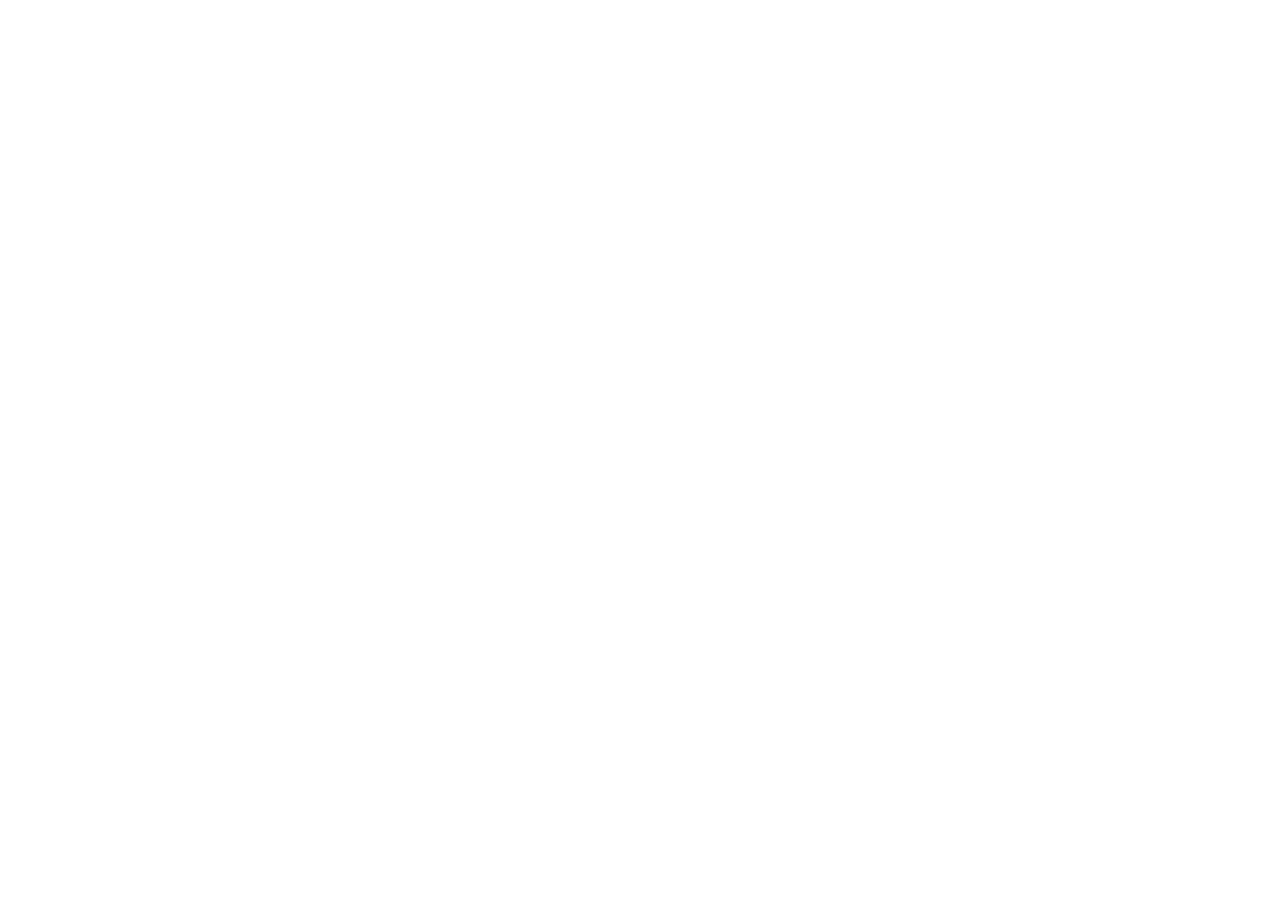
==== index.html @ 42ab6a86 "Add files via upload" ====
<!DOCTYPE html>
<html lang="en">
<head>
    <meta charset="UTF-8">
    <meta http-equiv="X-UA-Compatible" content="IE=edge">
    <meta name="viewport" content="width=device-width, initial-scale=1.0">
    <title>User</title>
</head>
<body>
    <div id="map"></div>
    <script>
        setInterval(repeat,10000);
function repeat(){
    var gb;
    var lat;
    var long;
    const channelId = '2013276';
const apiKey = '3UIYRI7DJR2557GL';
const url = `https://api.thingspeak.com/channels/${channelId}/feeds.json?api_key=${apiKey}`;

fetch(url)
  .then(response => response.json())
  .then(data => {
    console.log(data);
    gb = data;
    var li = gb['channel']['last_entry_id'];
    lat = Number(gb['feeds'][99]['field1']);
    long = Number(gb['feeds'][99]['field2']);
    console.log(li,lat,long);
    map.innerHTML = '<iframe width="700" height="300" src="https://maps.google.com/maps?q='+ lat +','+long+'&amp;z=15&amp;output=embed"></iframe>';
  })
  .catch(error => {
    console.error('Error:', error);
  }); 
  
}

    </script>
</body>
</html>
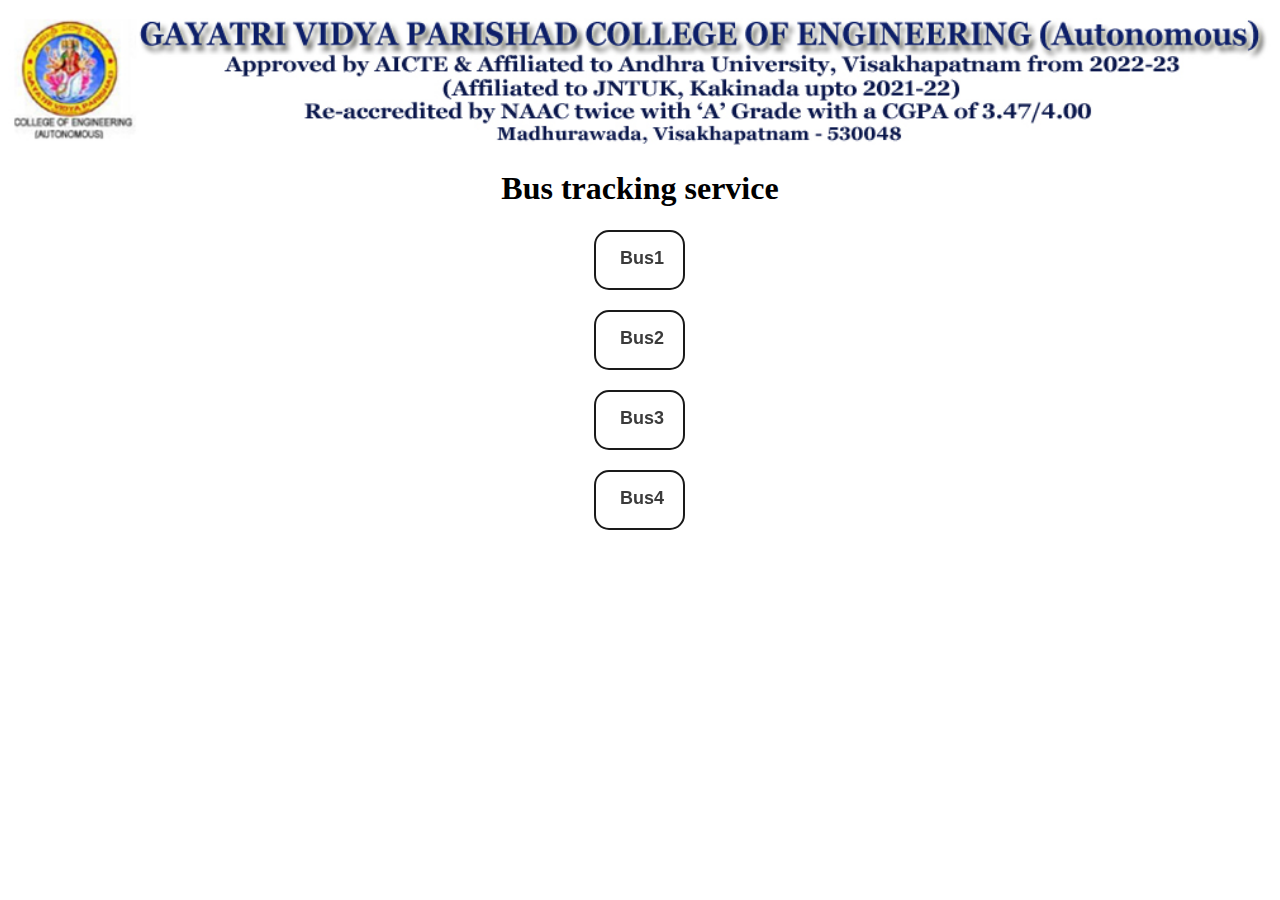
==== commit 342ae663: "Add files via upload" ====
--- a/index.html
+++ b/index.html
@@ -4,37 +4,30 @@
     <meta charset="UTF-8">
     <meta http-equiv="X-UA-Compatible" content="IE=edge">
     <meta name="viewport" content="width=device-width, initial-scale=1.0">
-    <title>User</title>
+    <title>Bus Tracking Portal</title>
+    <link rel="stylesheet" type="text/css" href="style1.css">
 </head>
 <body>
-    <div id="map"></div>
-    <script>
-        setInterval(repeat,10000);
-function repeat(){
-    var gb;
-    var lat;
-    var long;
-    const channelId = '2013276';
-const apiKey = '3UIYRI7DJR2557GL';
-const url = `https://api.thingspeak.com/channels/${channelId}/feeds.json?api_key=${apiKey}`;
-
-fetch(url)
-  .then(response => response.json())
-  .then(data => {
-    console.log(data);
-    gb = data;
-    var li = gb['channel']['last_entry_id'];
-    lat = Number(gb['feeds'][99]['field1']);
-    long = Number(gb['feeds'][99]['field2']);
-    console.log(li,lat,long);
-    map.innerHTML = '<iframe width="700" height="300" src="https://maps.google.com/maps?q='+ lat +','+long+'&amp;z=15&amp;output=embed"></iframe>';
-  })
-  .catch(error => {
-    console.error('Error:', error);
-  }); 
-  
-}
-
-    </script>
+    <div style="width: 100%;">
+        <img src="banner.jpg" alt="logo" class="banner" width="100%">
+      </div>
+    <div>
+        <h1 style="text-align: center;">Bus tracking service</h1>
+    </div>
+    <div id="button">
+        <button ><a href="s1.html" class="button-28">Bus1</a></button>
+        <br>
+        <br>
+        <button ><a href="s2.html" class="button-28">Bus2</a></button>
+        <br>
+        <br>
+        <button ><a href="s3.html" class="button-28">Bus3</a></button>
+        <br>
+        <br>
+        <button ><a href="s4.html" class="button-28">Bus4</a></button>
+        <br>
+        <br>
+    </div>
+    
 </body>
 </html>--- a/style1.css
+++ b/style1.css
@@ -0,0 +1,62 @@
+.button-28 {
+  appearance: none;
+  background-color: transparent;
+  border: 2px solid #1A1A1A;
+  border-radius: 15px;
+  box-sizing: border-box;
+  color: #3B3B3B;
+  cursor: pointer;
+  display: inline-block;
+  font-family: Roobert,-apple-system,BlinkMacSystemFont,"Segoe UI",Helvetica,Arial,sans-serif,"Apple Color Emoji","Segoe UI Emoji","Segoe UI Symbol";
+  font-size: 18px;
+  font-weight: 600;
+  line-height: normal;
+  margin: 0;
+  min-height: 60px;
+  min-width: 0;
+  outline: none;
+  padding: 16px 24px;
+  text-align: center;
+  text-decoration: none;
+  transition: all 300ms cubic-bezier(.23, 1, 0.32, 1);
+  user-select: none;
+  -webkit-user-select: none;
+  touch-action: manipulation;
+  width: 95%;
+  will-change: transform;
+  
+}
+img{
+  margin-top: 10px;
+}
+
+.button-28:disabled {
+  pointer-events: none;
+}
+
+.button-28:hover {
+  color: black;
+  background-color:lightcyan;
+  box-shadow: rgba(0, 0, 0, 0.25) 0 8px 15px;
+  transform: translateY(-2px);
+}
+
+.button-28:active {
+  box-shadow: none;
+  transform: translateY(0);
+}
+
+a{
+    font-family: Roobert,-apple-system,BlinkMacSystemFont,"Segoe UI",Helvetica,Arial,sans-serif,"Apple Color Emoji","Segoe UI Emoji","Segoe UI Symbol";
+  font-size: 18px;
+  font-weight: 600;
+  color: #1A1A1A;
+}
+#button{
+  text-align: center;
+  
+}
+button{
+  border: none;
+  background-color: transparent;
+}